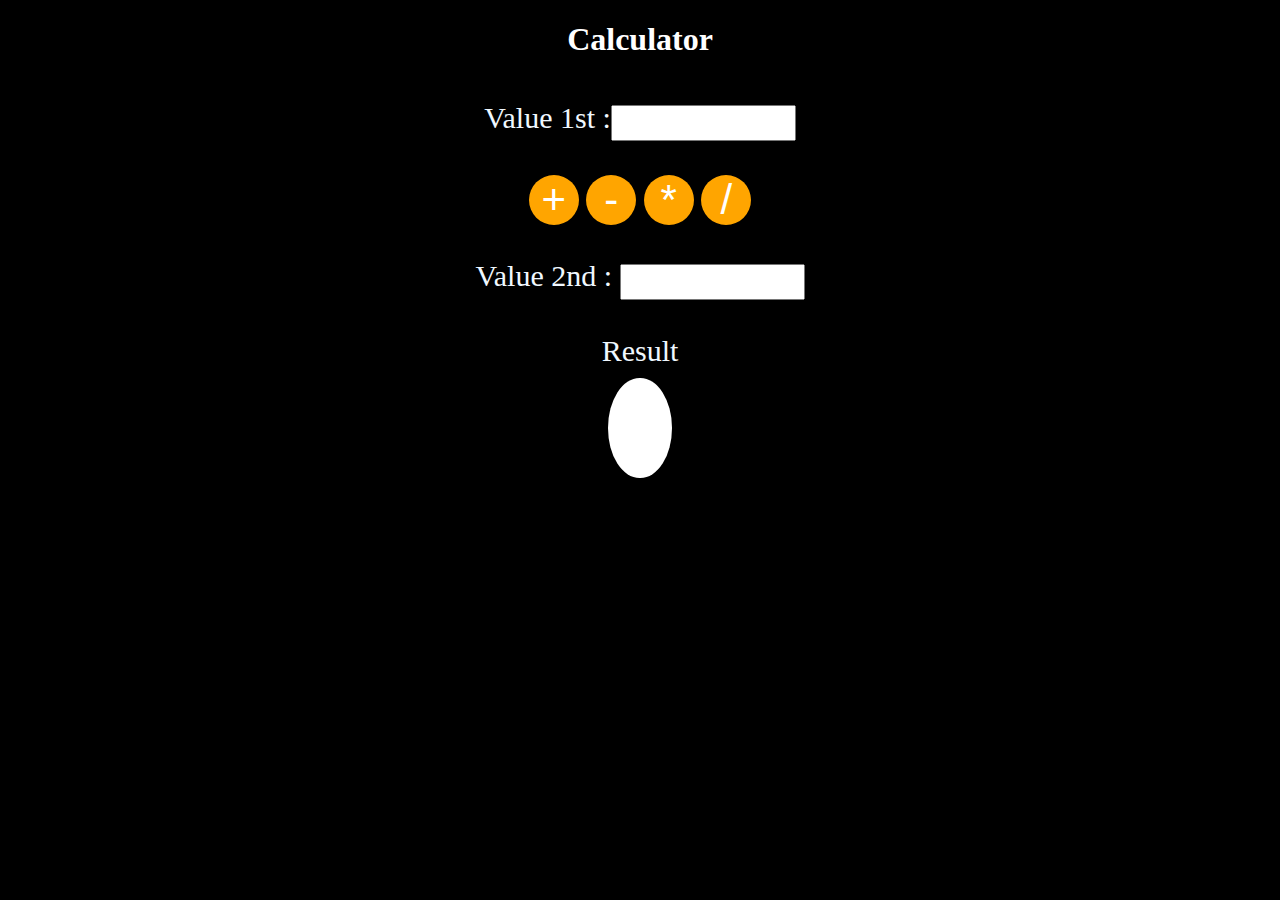
==== Javascript/Task/calculator.html @ 0a4f0034 "Add files via upload" ====
<!DOCTYPE html>
<html lang="en">
  <head>
    <meta charset="UTF-8" />
    <meta name="viewport" content="width=device-width, initial-scale=1.0" />
    <title>Calculator</title>
    <style>
      body {
        background-color: black;
        color: white;
      }
      input {
        height: 30px;
      }
      .box {
        border: 1px solid black;
        width: 50%;
        margin: auto;
        padding: 20px;
        text-align: center;
        font-size: 30px;
        background-color: black;
        color: aliceblue;
      }
      #result {
        background-color:white;
        color: black;
        width: 10%;
        margin: 10px auto;
        height: 100px;
        border-radius: 50%;
        text-align: center;
      }
      h1{
        text-align: center;
      }
      button{
        height: 50px;
        width: 50px;
        background:none;
        border: none;
        color: white;
        font-size: 42px;
        background-color: orange;
        border-radius: 50%;
      }

    </style>
  </head>
  <body>
    <h1>Calculator</h1>
    <div class="box">
      Value 1st :<input type="number" name="value1" id="value1" /> 
      <br /><br />
      <button onclick="add()">+</button>
      <button onclick="sub()">-</button>
      <button onclick="multiply()">*</button>
      <button onclick="devide()">/</button>
      <br /><br />
      Value 2nd : <input type="number" name="value2" id="value2" /> 
      <br /><br />
      
      Result<div id="result"></div>
    </div>

    <script>
      let value1 = document.getElementById("value1");
      let value2 = document.getElementById("value2");
      let result = document.getElementById("result");

      
function add() {
    let res = parseInt(value1.value)+parseInt(value2.value)
    console.log(res);
    result.innerHTML=res;
}

function sub() {
    let res = parseInt(value1.value) - parseInt(value2.value);
    console.log(res);
    result.innerHTML=res;
}


function multiply() {
    let res = parseInt(value1.value) * parseInt(value2.value);
    console.log(res);
    result.innerHTML=res;
}


function devide() {
    let res = parseInt(value1.value) / parseInt(value2.value);
    console.log(res);
    result.innerHTML=res;
}
    </script>
  </body>
</html>
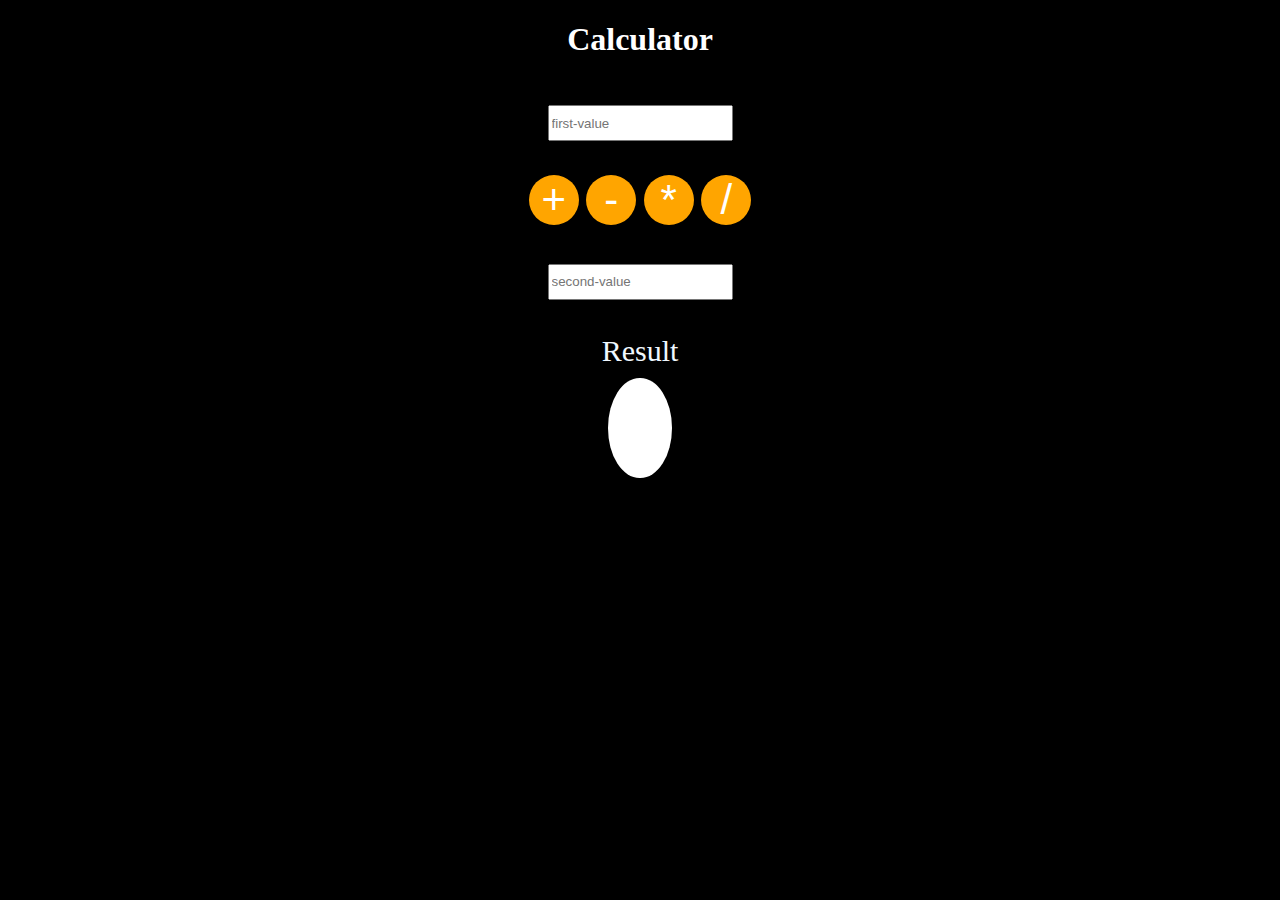
==== commit 981376fc: "calculator.html" ====
--- a/Javascript/Task/calculator.html
+++ b/Javascript/Task/calculator.html
@@ -50,14 +50,14 @@
   <body>
     <h1>Calculator</h1>
     <div class="box">
-      Value 1st :<input type="number" name="value1" id="value1" /> 
+      <input placeholder="first-value" type="number" name="value1" id="value1" /> 
       <br /><br />
       <button onclick="add()">+</button>
       <button onclick="sub()">-</button>
       <button onclick="multiply()">*</button>
       <button onclick="devide()">/</button>
       <br /><br />
-      Value 2nd : <input type="number" name="value2" id="value2" /> 
+       <input placeholder="second-value" type="number" name="value2" id="value2" /> 
       <br /><br />
       
       Result<div id="result"></div>
@@ -70,30 +70,30 @@
 
       
 function add() {
-    let res = parseInt(value1.value)+parseInt(value2.value)
+    let res = parseFloat(value1.value)+parseFloat(value2.value)
     console.log(res);
     result.innerHTML=res;
 }
 
 function sub() {
-    let res = parseInt(value1.value) - parseInt(value2.value);
+    let res = parseFloat(value1.value) - parseFloat(value2.value);
     console.log(res);
     result.innerHTML=res;
 }
 
 
 function multiply() {
-    let res = parseInt(value1.value) * parseInt(value2.value);
+    let res = parseFloat(value1.value) * parseFloat(value2.value);
     console.log(res);
     result.innerHTML=res;
 }
 
 
 function devide() {
-    let res = parseInt(value1.value) / parseInt(value2.value);
+    let res = parseFloat(value1.value) / parseFloat(value2.value);
     console.log(res);
     result.innerHTML=res;
 }
     </script>
   </body>
-</html>+</html>
